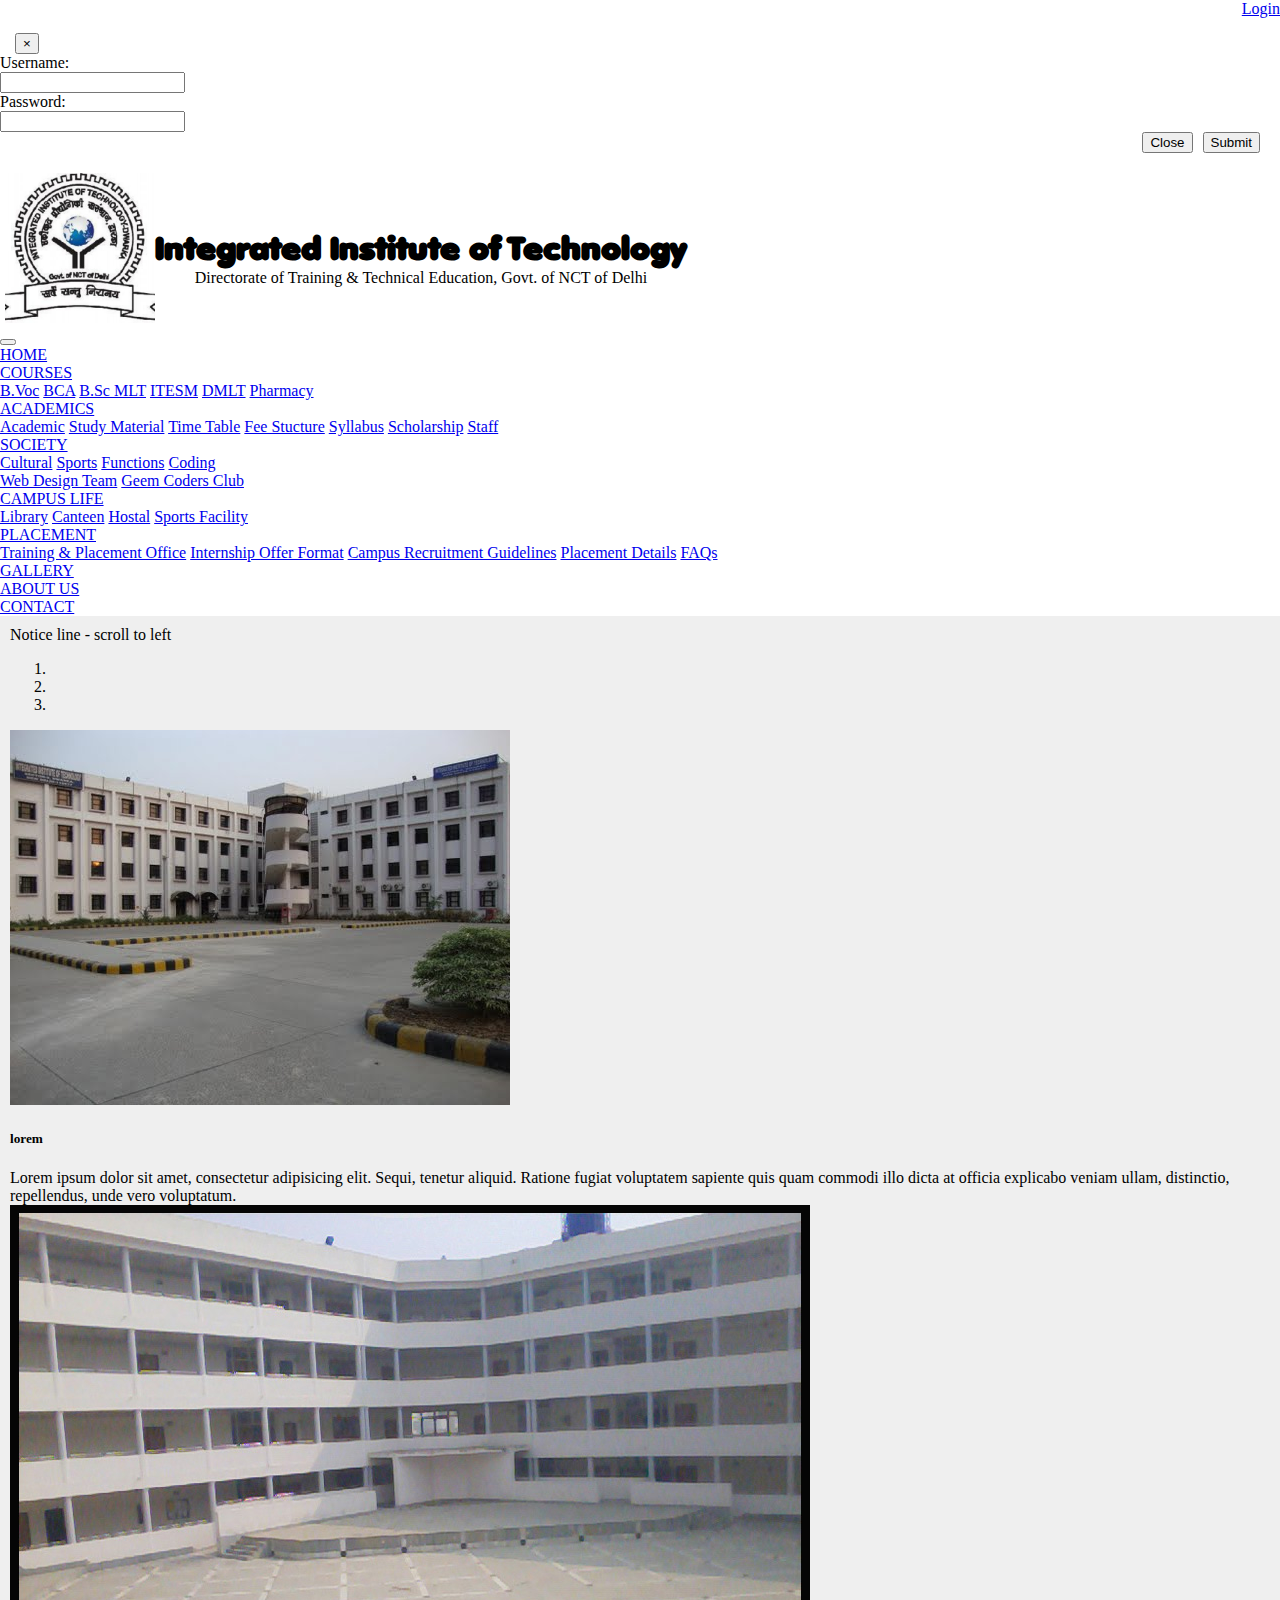
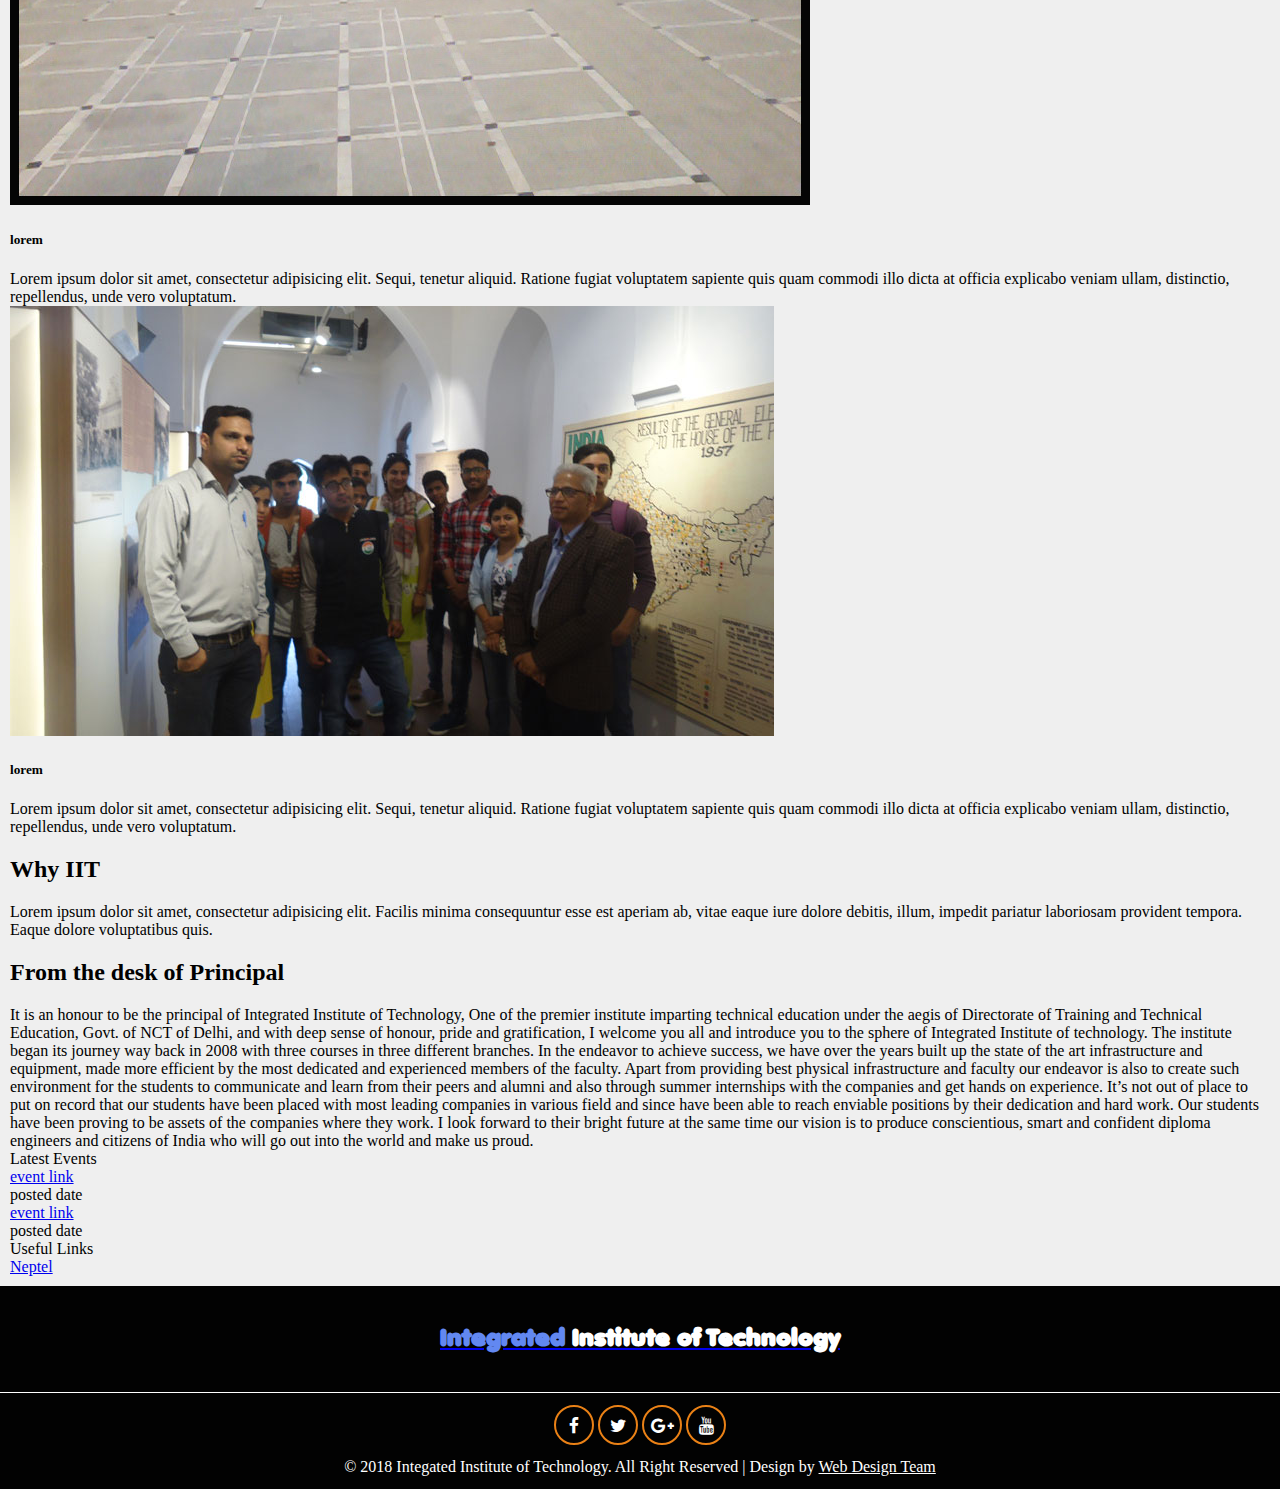
==== index.html @ 02b81a04 "Intial Commit" ====
<!DOCTYPE html>
<html lang="en">
<head>
    <meta charset="UTF-8">
    <title>IIT Dwarka</title>
    
    <meta charset="utf-8">
    <meta name="viewport" content="width=device-width, initial-scale=1, shrink-to-fit=no">
    
    <link rel="stylesheet" href="css/style.css">
    <link rel="stylesheet" href="css/font-awesome.min.css">
    
    <link rel="stylesheet" href="https://maxcdn.bootstrapcdn.com/bootstrap/4.0.0-beta.2/css/bootstrap.min.css" integrity="sha384-PsH8R72JQ3SOdhVi3uxftmaW6Vc51MKb0q5P2rRUpPvrszuE4W1povHYgTpBfshb" crossorigin="anonymous">
    
    <script src="js/main.js"></script>

    
</head>
<body>
   
   <div>
       
       <div>
           <div id="header">
             <div class="container">
                  <div id="top_bar">
                            <!-- Button trigger modal -->
                      <p><a href="#login" class="btn btn-primary" data-toggle="modal" data-target="#login">Login</a></p>

                            <!-- Modal -->
                            <div class="modal fade" id="login" tabindex="-1" role="dialog" aria-labelledby="login" aria-hidden="true">
                              <div class="modal-dialog modal-dialog-centered" role="document">
                                <div class="modal-content">
                                    <div class="modal-head">
                                        <button type="button" class="close" data-dismiss="modal" aria-label="Close">
                                            <span aria-hidden="true">&times;</span>
                                        </button>
                                    </div>
                                    <div class="modal-body">
                                        <form action="#" method="post">
                                            <div class="form-group">
                                                <label for="username">Username:</label>
                                                <div>
                                                    <input type="text" name="username" id="username" class="form-control">
                                                </div>
                                            </div>
                                            <div class="form-group">
                                                <label for="password">Password:</label>
                                                <div>
                                                    <input type="password" name="password" id="password" class="form-control">
                                                </div>
                                            </div>
                                            <div class="modal-foot">
                                                <button type="button" class="btn btn-secondary" data-dismiss="modal">Close</button>
                                                <button type="submit" class="btn btn-primary">Submit</button>
                                            </div>
                                        </form>
                                    </div>
                                </div>
                              </div>
                            </div>
                  </div>

                  <div id="logo">
                      <img src="images/asdf_400x400.jpg" alt="IIT Dwarka">
                      <div>
                          <h1><a href="#">Integrated Institute of Technology</a></h1>
                          <p>Directorate of Training & Technical Education, Govt. of NCT of Delhi</p>
                      </div>
                  </div>

                  <nav id="nav" class="navbar navbar-expand-lg navbar-light bg-light">

                     <button class="navbar-toggler" type="button" data-toggle="collapse" data-target="#navbar" aria-controls="navbarNav" aria-expanded="false" aria-label="Toggle navigation">
                         <span class="navbar-toggler-icon"></span>
                     </button>
                     <div class="collapse navbar-collapse" id="navbar">
                           <ul class="navbar-nav">
                              <li nav-item>
                                  <a href="#" class="nav-link">HOME</a>
                              </li>
                              <li class="nav-item dropdown">
                                  <a href="#" class="nav-link dropdown-toggle" role="button" data-toggle="dropdown" aria-haspopup="true" aria-expanded="false">COURSES</a>
                                  <div class="dropdown-menu" aria-labelledby="navbarDropdown">
                                      <a href="#" class="dropdown-item">B.Voc</a>
                                      <a href="#" class="dropdown-item">BCA</a>
                                      <a href="#" class="dropdown-item">B.Sc MLT</a>
                                      <a href="#" class="dropdown-item">ITESM</a>
                                      <a href="#" class="dropdown-item">DMLT</a>
                                      <a href="#" class="dropdown-item">Pharmacy</a>
                                  </div>
                              </li>
                              <li class="nav-item dropdown">
                                  <a href="#" class="nav-link dropdown-toggle" role="button" data-toggle="dropdown" aria-haspopup="true" aria-expanded="false">ACADEMICS</a>
                                  <div class="dropdown-menu" aria-labelledby="navbarDropdown">
                                      <a href="#" class="dropdown-item">Academic</a>
                                      <a href="#" class="dropdown-item">Study Material</a>
                                      <a href="#" class="dropdown-item">Time Table</a>
                                      <a href="#" class="dropdown-item">Fee Stucture</a>
                                      <a href="#" class="dropdown-item">Syllabus</a>
                                      <a href="#" class="dropdown-item">Scholarship</a>
                                      <a href="#" class="dropdown-item">Staff</a>
                                  </div>
                              </li>
                              <li class="nav-item dropdown">
                                  <a href="#" class="nav-link dropdown-toggle" role="button" data-toggle="dropdown" aria-haspopup="true" aria-expanded="false">SOCIETY</a>
                                  <div class="dropdown-menu" aria-labelledby="navbarDropdown">
                                      <a href="#" class="dropdown-item">Cultural</a>
                                      <a href="#" class="dropdown-item">Sports</a>
                                      <a href="#" class="dropdown-item">Functions</a>
                                      <a href="#" class="dropdown-item">Coding</a>
                                      <div class="dropdown-divider"></div>
                                      <a href="#" class="dropdown-item">Web Design Team</a>
                                      <a href="#" class="dropdown-item">Geem Coders Club</a>
                                  </div>
                              </li>
                              <li class="nav-item dropdown">
                                  <a href="#" class="nav-link dropdown-toggle" role="button" data-toggle="dropdown" aria-haspopup="true" aria-expanded="false">CAMPUS LIFE</a>
                                  <div class="dropdown-menu" aria-labelledby="navbarDropdown">
                                      <a href="#" class="dropdown-item">Library</a>
                                      <a href="#" class="dropdown-item">Canteen</a>
                                      <a href="#" class="dropdown-item">Hostal</a>
                                      <a href="#" class="dropdown-item">Sports Facility</a>
                                  </div>
                              </li>
                              <li class="nav-item dropdown">
                                  <a href="#" class="nav-link dropdown-toggle" role="button" data-toggle="dropdown" aria-haspopup="true" aria-expanded="false">PLACEMENT</a>
                                  <div class="dropdown-menu" aria-labelledby="navbarDropdown">
                                      <a href="#" class="dropdown-item">Training & Placement Office</a>
                                      <a href="#" class="dropdown-item">Internship Offer Format</a>
                                      <a href="#" class="dropdown-item">Campus Recruitment Guidelines</a>
                                      <a href="#" class="dropdown-item">Placement Details</a>
                                      <a href="#" class="dropdown-item">FAQs</a>
                                  </div>
                              </li>
                              <li class="nav-item">
                                  <a href="#" class="nav-link">GALLERY</a>
                              </li>
                              <li class="nav-item">
                                  <a href="#" class="nav-link">ABOUT US</a>
                              </li>
                              <li class="nav-item">
                                  <a href="#" class="nav-link">CONTACT</a>
                              </li>
                          </ul>
                     </div>
                  </nav>
             </div>
           </div>
       </div>
       
       <div>
           <div id="section">
              
              <div class="container">
                  <div class="alert alert-primary">
                      Notice line - scroll to left
                  </div>
                  <div class="row">
                      <div class="col-md-8">
                         <!-- carousel -->
                          <div id="carousel" class="carousel slide" data-ride="carousel">
                              <ol class="carousel-indicators">
                                  <li data-target="#carousel" data-slide-to="0" class="active"></li>
                                  <li data-target="#carousel" data-slide-to="1"></li>
                                  <li data-target="#carousel" data-slide-to="2"></li>
                              </ol>
                              <div class="carousel-inner">
                                  <div class="carousel-item active">
                                      <img class="d-block w-100" src="images/iit-dwarka.jpg" alt="First slide">
                                      <div class="carousel-caption d-none d-md-block">
                                          <h5>lorem</h5>
                                          <p>Lorem ipsum dolor sit amet, consectetur adipisicing elit. Sequi, tenetur aliquid. Ratione fugiat voluptatem sapiente quis quam commodi illo dicta at officia explicabo veniam ullam, distinctio, repellendus, unde vero voluptatum.</p>
                                      </div>
                                  </div>
                                  <div class="carousel-item">
                                      <img class="d-block w-100" src="images/7501823_orig.jpg" alt="Second slide">
                                      <div class="carousel-caption d-none d-md-block">
                                          <h5>lorem</h5>
                                          <p>Lorem ipsum dolor sit amet, consectetur adipisicing elit. Sequi, tenetur aliquid. Ratione fugiat voluptatem sapiente quis quam commodi illo dicta at officia explicabo veniam ullam, distinctio, repellendus, unde vero voluptatum.</p>
                                      </div>
                                  </div>
                                  <div class="carousel-item">
                                      <img class="d-block w-100" src="images/thumb4large.jpg" alt="Third slide">
                                      <div class="carousel-caption d-none d-md-block">
                                          <h5>lorem</h5>
                                          <p>Lorem ipsum dolor sit amet, consectetur adipisicing elit. Sequi, tenetur aliquid. Ratione fugiat voluptatem sapiente quis quam commodi illo dicta at officia explicabo veniam ullam, distinctio, repellendus, unde vero voluptatum.</p>
                                      </div>
                                  </div>
                              </div>
                          </div>
                          
                          <!-- overview -->
                          <div>
                              <h2>Why IIT</h2>
                              <p>Lorem ipsum dolor sit amet, consectetur adipisicing elit. Facilis minima consequuntur esse est aperiam ab, vitae eaque iure dolore debitis, illum, impedit pariatur laboriosam provident tempora. Eaque dolore voluptatibus quis.</p>
                          </div>
                          
                          <!-- principal message -->
                          <div>
                              <h2>From the desk of Principal</h2>
                              <p>It is an honour to be the principal of Integrated Institute of Technology, One of the premier institute imparting technical education under the aegis of Directorate of Training and Technical Education, Govt. of NCT of Delhi, and with deep sense of honour, pride and gratification, I welcome you all and introduce you to the sphere of Integrated Institute of technology. The institute began its journey way back in 2008 with three courses in three different branches. In the endeavor to achieve success, we have over the years built up the state of the art infrastructure and equipment, made more efficient by the most dedicated and experienced members of the faculty. Apart from providing best physical infrastructure and faculty our endeavor is also to create such environment for the students to communicate and learn from their peers and alumni and also through summer internships with the companies and get hands on experience. It’s not out of place to put on record that our students have been placed with most leading companies in various field and since have been able to reach enviable positions by their dedication and hard work. Our students have been proving to be assets of the companies where they work. I look forward to their bright future at the same time our vision is to produce conscientious, smart and confident diploma engineers and citizens of India who will go out into the world and make us proud.</p>
                          </div>
                          
                      </div>
                      <div class="col-md-4">
                          <!-- Latest Event -->
                          <div class="events">
                              <div>
                                  Latest Events
                              </div>
                              <div>
                                  <p><a href="#">event link</a></p>
                                  <p>posted date</p>
                              </div>
                              <div>
                                  <p><a href="#">event link</a></p>
                                  <p>posted date</p>
                              </div>
                          </div>
                          
                          <!-- Useful Links -->
                          <div>
                              <div>
                                  Useful Links
                              </div>
                              <div>
                                  <a href="#">Neptel</a>
                              </div>
                          </div>
                          
                      </div>
                  </div>
              </div>
              
           </div>
       </div>
       
       <div class="footer">
           <div>
               <div class="logo2">
                   <div class="container">
                        <a href="#">
                            <h2><span>Integrated</span> Institute of Technology</h2>
                        </a>
                   </div>
               </div>
               <div id="social-links">
                   <ul>
                       <li>
                           <a href="#" class="facebook">
                               <i class="fa fa-facebook"></i>
                           </a>
                       </li>
                       <li>
                           <a href="#" class="twitter">
                               <i class="fa fa-twitter"></i>
                           </a>
                       </li>
                       <li>
                           <a href="#" class="google-plus">
                               <i class="fa fa-google-plus"></i>
                           </a>
                       </li>
                       <li>
                           <a href="#" class="youtube">
                               <i class="fa fa-youtube"></i>
                           </a>
                       </li>
                   </ul>
               </div>
               <div class="copy-right">
                   <p>&copy; 2018 Integated Institute of Technology. All Right Reserved | Design by <a href="#">Web Design Team</a></p>
               </div>
           </div>
       </div>
       
   </div>
   
<script src="https://code.jquery.com/jquery-3.2.1.slim.min.js" integrity="sha384-KJ3o2DKtIkvYIK3UENzmM7KCkRr/rE9/Qpg6aAZGJwFDMVNA/GpGFF93hXpG5KkN" crossorigin="anonymous"></script>
<script src="https://cdnjs.cloudflare.com/ajax/libs/popper.js/1.12.3/umd/popper.min.js" integrity="sha384-vFJXuSJphROIrBnz7yo7oB41mKfc8JzQZiCq4NCceLEaO4IHwicKwpJf9c9IpFgh" crossorigin="anonymous"></script>
<script src="https://maxcdn.bootstrapcdn.com/bootstrap/4.0.0-beta.2/js/bootstrap.min.js" integrity="sha384-alpBpkh1PFOepccYVYDB4do5UnbKysX5WZXm3XxPqe5iKTfUKjNkCk9SaVuEZflJ" crossorigin="anonymous"></script>

</body>
</html>
---- css/style.css ----
/*
Devloped by Manoj Rathi

bg-color for header: #041E54
bg-color for navbar: #01447C
*/
@font-face {
    font-family: 'Adera Display SSi';
    src: url('../fonts/Adera Display SSi.woff') format('woff');
}

*, *::after, *::before {
    box-sizing: border-box;
}

body {
    margin: 0px;
    padding: 0px;
}

ul {
    list-style-type: none;
    margin: 0;
    padding: 0;
}
div#top_bar p {
    text-align: right;
}
.modal-head {
    padding: 15px 15px 0;
}
.modal-foot {
    display: flex;
    justify-content: flex-end;
    padding: 0 15px 15px;
}
.modal-foot button {
    margin: 0 5px;
}

div#logo {
    display: flex;
    padding: 5px;
    align-items: center;
}
div#logo img {
    height: 150px;
    width: 150px;
}
div#logo div {
/*
    margin: 0 auto;
*/
}
div#logo div h1 {
    margin-bottom: 0px;
}
div#logo div h1 a{
    text-decoration: none;
    color: black;
    font-family: 'Adera Display SSi';
}
div#logo div p {
    text-align: center;
}

/* -- Section -- */
div#section {
    padding: 10px;
    background-color: #efefef;
}

p {
    margin: 0px;
    padding: 0px;
}

/* -- Footter -- */
div.footer {
    background-color: #020202;
}

/* -- logo2 -- */
div.logo2 {
    background: #020202;
    padding: 2.5em 0;
    border-bottom: 1px solid #fff;
    text-align: center;
}
div.logo2 a:hover {
    text-decoration: none;
}
div.logo2 h2 {
    margin: 0;
    padding: 0;
    color: #fff;
    font-family: 'Adera Display SSi';
}
div.logo2 h2 span {
    color: #6288f1;
}

/* -- Social Links -- */
div#social-links {
    margin: 0;
    padding: 0.8em 0;
    text-align: center;
}
div#social-links ul {
    margin-bottom: 0px;
}
div#social-links ul li {
    display: inline-block;
}
div#social-links ul li a {
    display: block;
    text-decoration: none;
    width: 40px;
    height: 40px;
    text-align: center;
    color: #fff;
    font-size: 1.1em;
    border: 2px solid #ea8116;
    border-radius: 25px;
}
div#social-links ul li a i {
    line-height: 2.2em;
}
div#social-links ul li a.facebook:hover {
    background-color: #3b5998;
    border-color: #3b5998;
}
div#social-links ul li a.twitter:hover {
    background-color: #1da1f2;
    border-color: #1da1f2;
}
div#social-links ul li a.google-plus:hover {
    background-color: #F44336;
    border-color: #F44336;
}
div#social-links ul li a.youtube:hover {
    background-color: #FF0000;
    border-color: #FF0000;
}

/* -- Copy Right -- */
div.copy-right {
    color: #fff;
    text-align: center;
    padding-bottom: 0.8em;
}
div.copy-right p {
    margin: 0px;
}
div.copy-right p a {
    color: #fff;
    
}
div.copy-right p a:hover {
    color: #ea8116;
    text-decoration: underline;
}
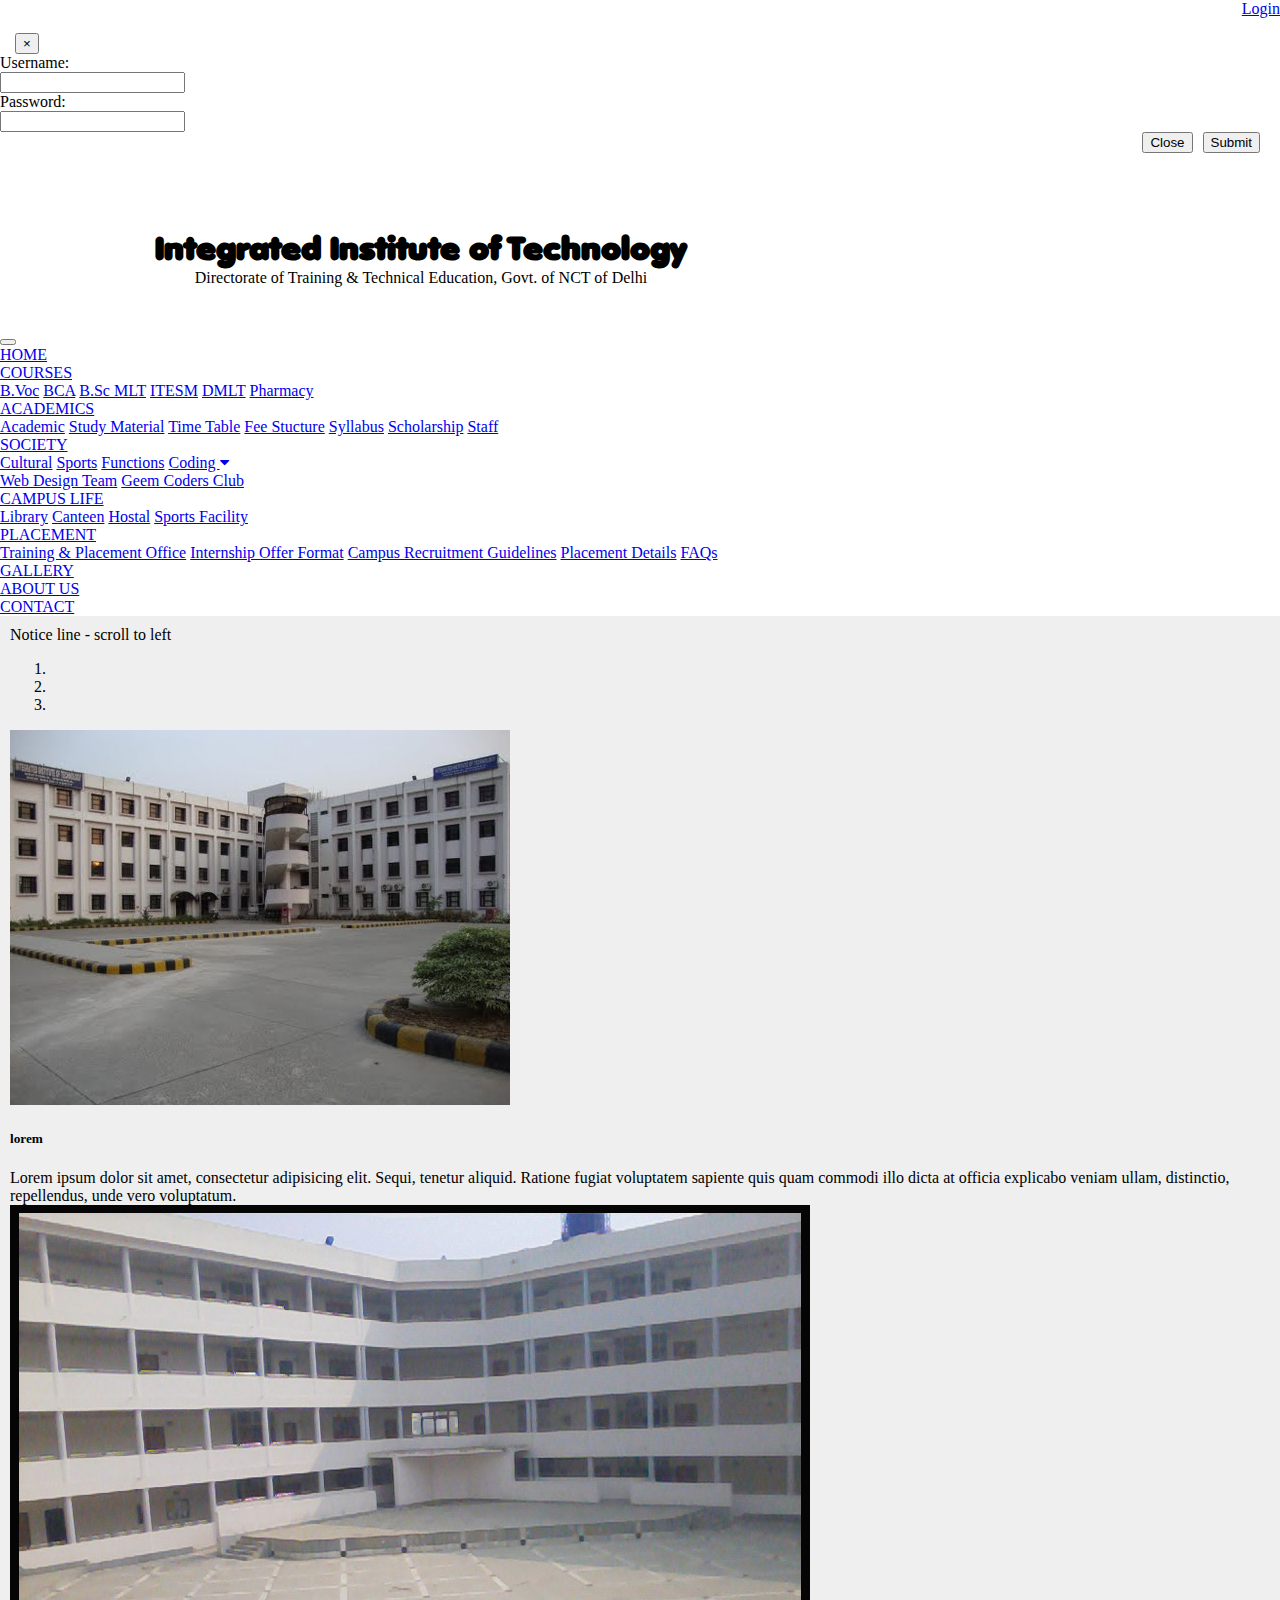
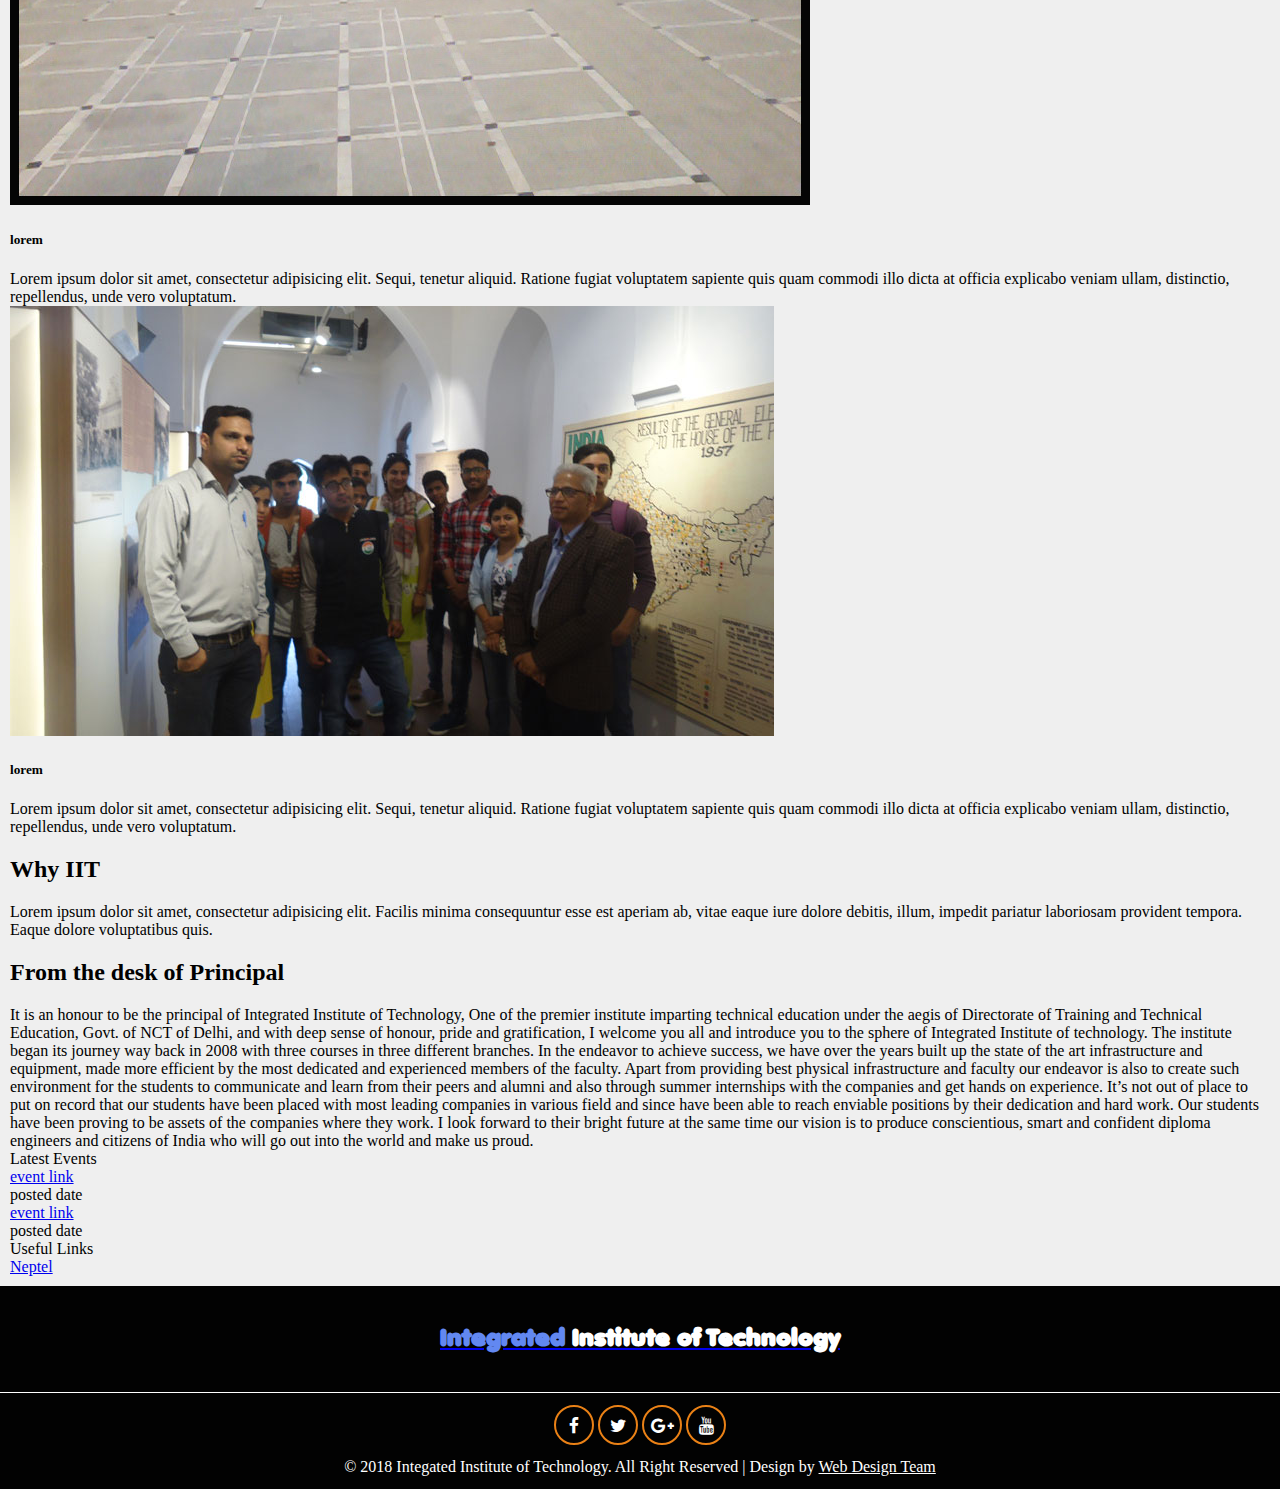
==== commit dc44b081: "courses added" ====
--- a/index.html
+++ b/index.html
@@ -21,132 +21,7 @@
    <div>
        
        <div>
-           <div id="header">
-             <div class="container">
-                  <div id="top_bar">
-                            <!-- Button trigger modal -->
-                      <p><a href="#login" class="btn btn-primary" data-toggle="modal" data-target="#login">Login</a></p>
-
-                            <!-- Modal -->
-                            <div class="modal fade" id="login" tabindex="-1" role="dialog" aria-labelledby="login" aria-hidden="true">
-                              <div class="modal-dialog modal-dialog-centered" role="document">
-                                <div class="modal-content">
-                                    <div class="modal-head">
-                                        <button type="button" class="close" data-dismiss="modal" aria-label="Close">
-                                            <span aria-hidden="true">&times;</span>
-                                        </button>
-                                    </div>
-                                    <div class="modal-body">
-                                        <form action="#" method="post">
-                                            <div class="form-group">
-                                                <label for="username">Username:</label>
-                                                <div>
-                                                    <input type="text" name="username" id="username" class="form-control">
-                                                </div>
-                                            </div>
-                                            <div class="form-group">
-                                                <label for="password">Password:</label>
-                                                <div>
-                                                    <input type="password" name="password" id="password" class="form-control">
-                                                </div>
-                                            </div>
-                                            <div class="modal-foot">
-                                                <button type="button" class="btn btn-secondary" data-dismiss="modal">Close</button>
-                                                <button type="submit" class="btn btn-primary">Submit</button>
-                                            </div>
-                                        </form>
-                                    </div>
-                                </div>
-                              </div>
-                            </div>
-                  </div>
-
-                  <div id="logo">
-                      <img src="images/asdf_400x400.jpg" alt="IIT Dwarka">
-                      <div>
-                          <h1><a href="#">Integrated Institute of Technology</a></h1>
-                          <p>Directorate of Training & Technical Education, Govt. of NCT of Delhi</p>
-                      </div>
-                  </div>
-
-                  <nav id="nav" class="navbar navbar-expand-lg navbar-light bg-light">
-
-                     <button class="navbar-toggler" type="button" data-toggle="collapse" data-target="#navbar" aria-controls="navbarNav" aria-expanded="false" aria-label="Toggle navigation">
-                         <span class="navbar-toggler-icon"></span>
-                     </button>
-                     <div class="collapse navbar-collapse" id="navbar">
-                           <ul class="navbar-nav">
-                              <li nav-item>
-                                  <a href="#" class="nav-link">HOME</a>
-                              </li>
-                              <li class="nav-item dropdown">
-                                  <a href="#" class="nav-link dropdown-toggle" role="button" data-toggle="dropdown" aria-haspopup="true" aria-expanded="false">COURSES</a>
-                                  <div class="dropdown-menu" aria-labelledby="navbarDropdown">
-                                      <a href="#" class="dropdown-item">B.Voc</a>
-                                      <a href="#" class="dropdown-item">BCA</a>
-                                      <a href="#" class="dropdown-item">B.Sc MLT</a>
-                                      <a href="#" class="dropdown-item">ITESM</a>
-                                      <a href="#" class="dropdown-item">DMLT</a>
-                                      <a href="#" class="dropdown-item">Pharmacy</a>
-                                  </div>
-                              </li>
-                              <li class="nav-item dropdown">
-                                  <a href="#" class="nav-link dropdown-toggle" role="button" data-toggle="dropdown" aria-haspopup="true" aria-expanded="false">ACADEMICS</a>
-                                  <div class="dropdown-menu" aria-labelledby="navbarDropdown">
-                                      <a href="#" class="dropdown-item">Academic</a>
-                                      <a href="#" class="dropdown-item">Study Material</a>
-                                      <a href="#" class="dropdown-item">Time Table</a>
-                                      <a href="#" class="dropdown-item">Fee Stucture</a>
-                                      <a href="#" class="dropdown-item">Syllabus</a>
-                                      <a href="#" class="dropdown-item">Scholarship</a>
-                                      <a href="#" class="dropdown-item">Staff</a>
-                                  </div>
-                              </li>
-                              <li class="nav-item dropdown">
-                                  <a href="#" class="nav-link dropdown-toggle" role="button" data-toggle="dropdown" aria-haspopup="true" aria-expanded="false">SOCIETY</a>
-                                  <div class="dropdown-menu" aria-labelledby="navbarDropdown">
-                                      <a href="#" class="dropdown-item">Cultural</a>
-                                      <a href="#" class="dropdown-item">Sports</a>
-                                      <a href="#" class="dropdown-item">Functions</a>
-                                      <a href="#" class="dropdown-item">Coding</a>
-                                      <div class="dropdown-divider"></div>
-                                      <a href="#" class="dropdown-item">Web Design Team</a>
-                                      <a href="#" class="dropdown-item">Geem Coders Club</a>
-                                  </div>
-                              </li>
-                              <li class="nav-item dropdown">
-                                  <a href="#" class="nav-link dropdown-toggle" role="button" data-toggle="dropdown" aria-haspopup="true" aria-expanded="false">CAMPUS LIFE</a>
-                                  <div class="dropdown-menu" aria-labelledby="navbarDropdown">
-                                      <a href="#" class="dropdown-item">Library</a>
-                                      <a href="#" class="dropdown-item">Canteen</a>
-                                      <a href="#" class="dropdown-item">Hostal</a>
-                                      <a href="#" class="dropdown-item">Sports Facility</a>
-                                  </div>
-                              </li>
-                              <li class="nav-item dropdown">
-                                  <a href="#" class="nav-link dropdown-toggle" role="button" data-toggle="dropdown" aria-haspopup="true" aria-expanded="false">PLACEMENT</a>
-                                  <div class="dropdown-menu" aria-labelledby="navbarDropdown">
-                                      <a href="#" class="dropdown-item">Training & Placement Office</a>
-                                      <a href="#" class="dropdown-item">Internship Offer Format</a>
-                                      <a href="#" class="dropdown-item">Campus Recruitment Guidelines</a>
-                                      <a href="#" class="dropdown-item">Placement Details</a>
-                                      <a href="#" class="dropdown-item">FAQs</a>
-                                  </div>
-                              </li>
-                              <li class="nav-item">
-                                  <a href="#" class="nav-link">GALLERY</a>
-                              </li>
-                              <li class="nav-item">
-                                  <a href="#" class="nav-link">ABOUT US</a>
-                              </li>
-                              <li class="nav-item">
-                                  <a href="#" class="nav-link">CONTACT</a>
-                              </li>
-                          </ul>
-                     </div>
-                  </nav>
-             </div>
-           </div>
+           <div include-html="header.html"></div>
        </div>
        
        <div>
@@ -236,43 +111,8 @@
            </div>
        </div>
        
-       <div class="footer">
-           <div>
-               <div class="logo2">
-                   <div class="container">
-                        <a href="#">
-                            <h2><span>Integrated</span> Institute of Technology</h2>
-                        </a>
-                   </div>
-               </div>
-               <div id="social-links">
-                   <ul>
-                       <li>
-                           <a href="#" class="facebook">
-                               <i class="fa fa-facebook"></i>
-                           </a>
-                       </li>
-                       <li>
-                           <a href="#" class="twitter">
-                               <i class="fa fa-twitter"></i>
-                           </a>
-                       </li>
-                       <li>
-                           <a href="#" class="google-plus">
-                               <i class="fa fa-google-plus"></i>
-                           </a>
-                       </li>
-                       <li>
-                           <a href="#" class="youtube">
-                               <i class="fa fa-youtube"></i>
-                           </a>
-                       </li>
-                   </ul>
-               </div>
-               <div class="copy-right">
-                   <p>&copy; 2018 Integated Institute of Technology. All Right Reserved | Design by <a href="#">Web Design Team</a></p>
-               </div>
-           </div>
+       <div>
+           <div include-html="footer.html"></div>
        </div>
        
    </div>
